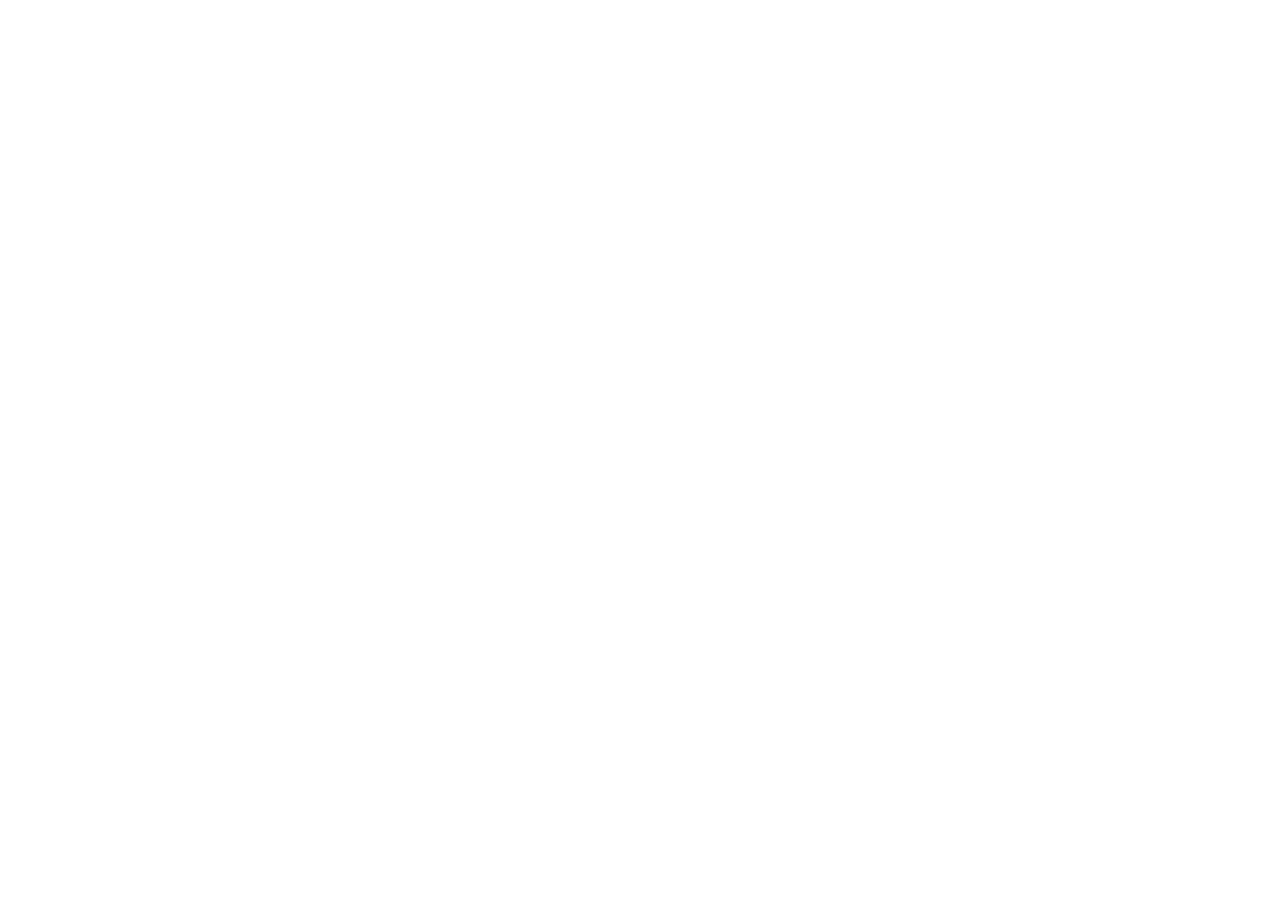
==== html/about.html @ 30a05209 "Add files via upload" ====
<!DOCTYPE html>
<html lang="en">
<head>
    <meta charset="UTF-8">
    <meta name="viewport" content="width=device-width, initial-scale=1.0">
    <title>About</title>
    <link href="https://cdn.jsdelivr.net/npm/bootstrap@5.3.3/dist/css/bootstrap.min.css" rel="stylesheet" integrity="sha384-QWTKZyjpPEjISv5WaRU9OFeRpok6YctnYmDr5pNlyT2bRjXh0JMhjY6hW+ALEwIH" crossorigin="anonymous">
    <script src="https://cdn.jsdelivr.net/npm/bootstrap@5.3.3/dist/js/bootstrap.bundle.min.js" integrity="sha384-YvpcrYf0tY3lHB60NNkmXc5s9fDVZLESaAA55NDzOxhy9GkcIdslK1eN7N6jIeHz" crossorigin="anonymous"></script>

</head>
<body>
    
</body>
</html>
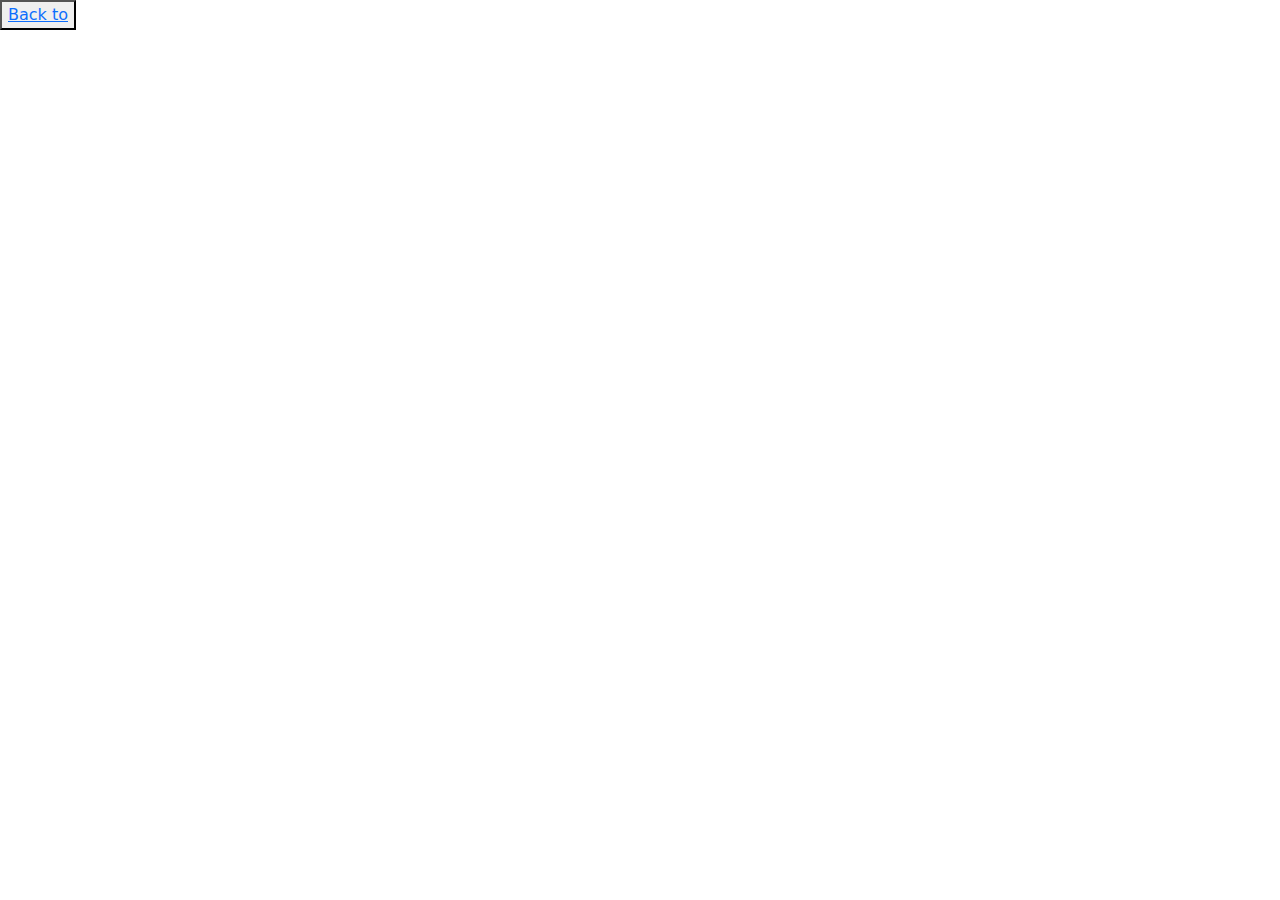
==== commit 4373ed62: "added back to main buttons to pages" ====
--- a/html/about.html
+++ b/html/about.html
@@ -9,6 +9,7 @@
 
 </head>
 <body>
-    
+    <button class="btn-dark"><a href="../index.html">Back to <main></main></a></button>
+
 </body>
 </html>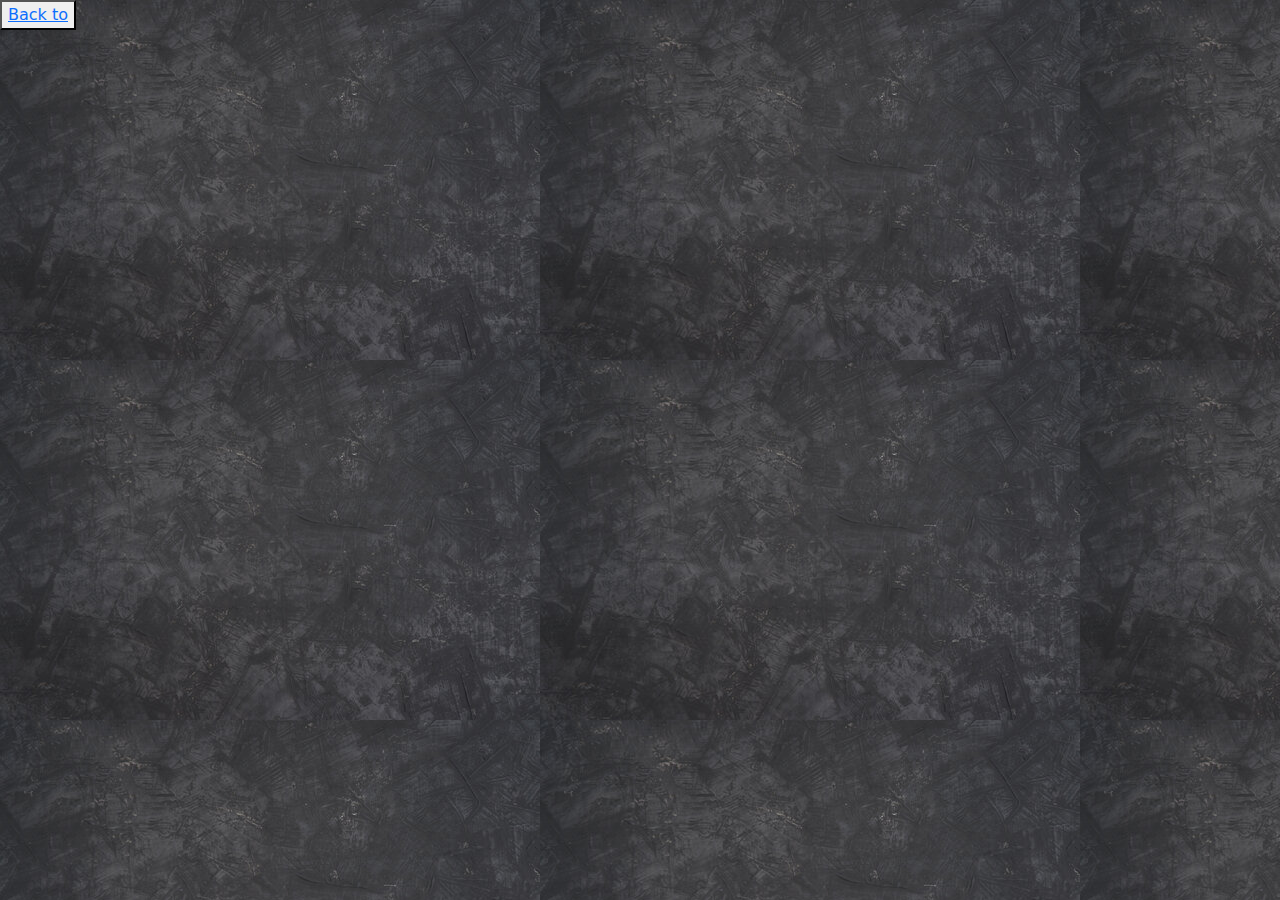
==== commit 08cc41ac: "added some styles" ====
--- a/html/about.html
+++ b/html/about.html
@@ -8,7 +8,7 @@
     <script src="https://cdn.jsdelivr.net/npm/bootstrap@5.3.3/dist/js/bootstrap.bundle.min.js" integrity="sha384-YvpcrYf0tY3lHB60NNkmXc5s9fDVZLESaAA55NDzOxhy9GkcIdslK1eN7N6jIeHz" crossorigin="anonymous"></script>
 
 </head>
-<body>
+<body style="background-image: url(../img/background2.jpg);">
     <button class="btn-dark"><a href="../index.html">Back to <main></main></a></button>
 
 </body>
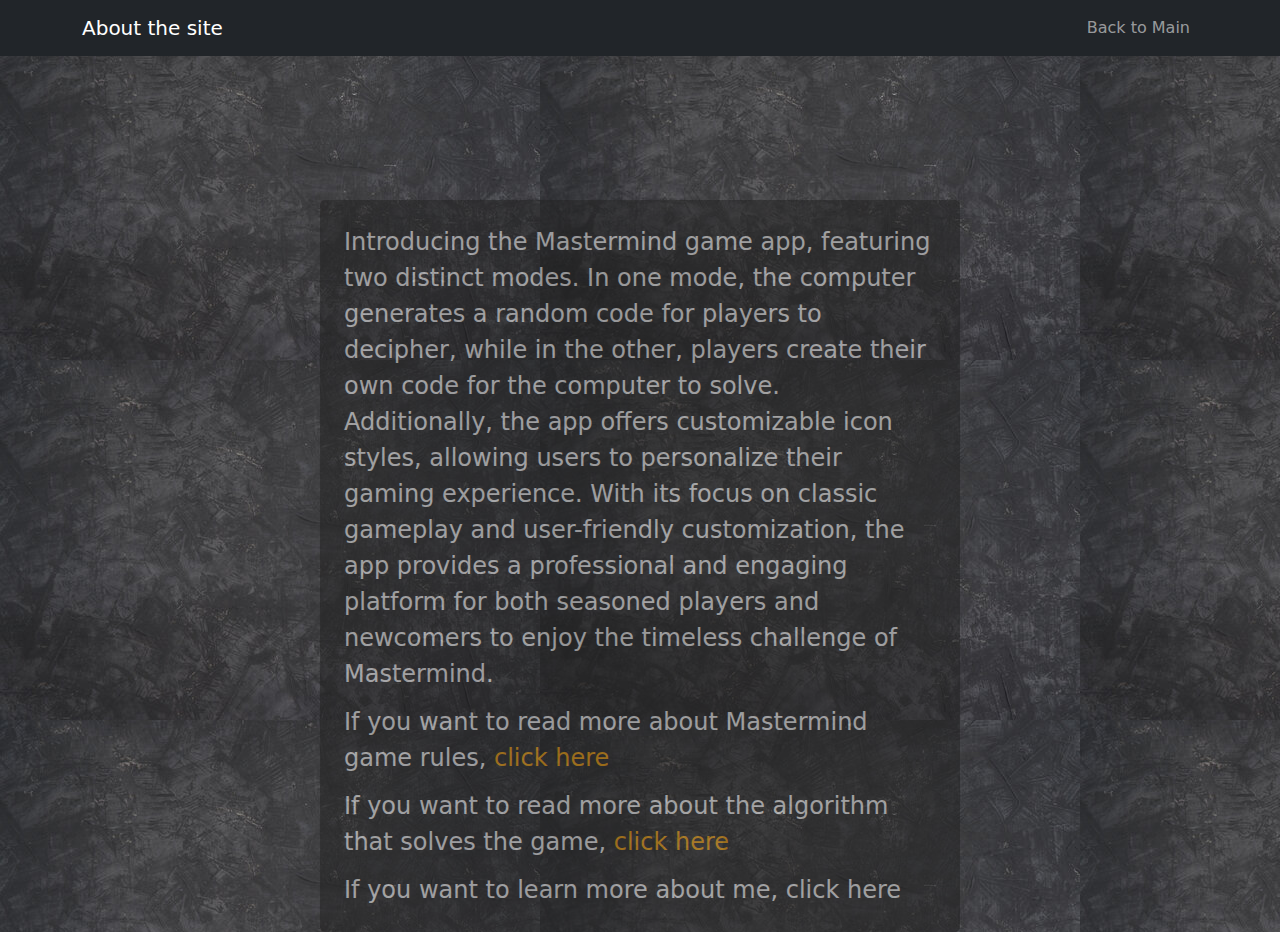
==== commit 623fe22a: "added about and about the game" ====
--- a/html/about.html
+++ b/html/about.html
@@ -9,7 +9,42 @@
 
 </head>
 <body style="background-image: url(../img/background2.jpg);">
-    <button class="btn-dark"><a href="../index.html">Back to <main></main></a></button>
+    <nav class="navbar navbar-expand-lg navbar-dark bg-dark">
+        <div class="container d-flex justify-content-center">
+            <a class="navbar-brand" href="#">About the site</a>
 
+            <div class="navbar-collapse justify-content-end" id="navbarNav">
+                <ul class="navbar-nav ml-auto">
+                    <li class="nav-item">
+                        <a class="nav-link btn btn-dark" href="../index.html">Back to Main</a>
+                    </li>
+                </ul>
+            </div>
+        </div>
+    </nav>
+    <div class="container-fluid">
+        <div class="row" style="color: white; margin-top: 144px;  ">
+            <div class="col-xl-3"></div>
+            <div class="col-xl-6" style="background-color: rgb(34, 34, 34); opacity: 0.5; font-size: 24px; padding: 12px; border-radius: 5px;">
+                <p style="margin: 12px;">
+                    Introducing the Mastermind game app, featuring two distinct modes. In one mode, the computer generates a random code for players to decipher, 
+                    while in the other, players create their own code for the computer to solve. 
+                    Additionally, the app offers customizable icon styles, allowing users to personalize their gaming experience. 
+                    With its focus on classic gameplay and user-friendly customization, the app provides a professional and engaging platform for both seasoned 
+                    players and newcomers to enjoy the timeless challenge of Mastermind.
+                </p>
+                <p style="margin: 12px;">
+                    If you want to read more about Mastermind game rules, <a href="aboutMasterMind.html" style="text-decoration: none; color: orange;">click here</a>
+                </p>
+                <p style="margin: 12px;">
+                    If you want to read more about the algorithm that solves the game, <a href="aboutMasterMindAlgo.html" style="text-decoration: none; color: orange;">click here</a>
+                </p>
+                <p style="margin: 12px;">
+                    If you want to learn more about me, click here
+                </p>
+            </div>
+            <div class="col-xl-3"></div>
+        </div>
+    </div>
 </body>
 </html>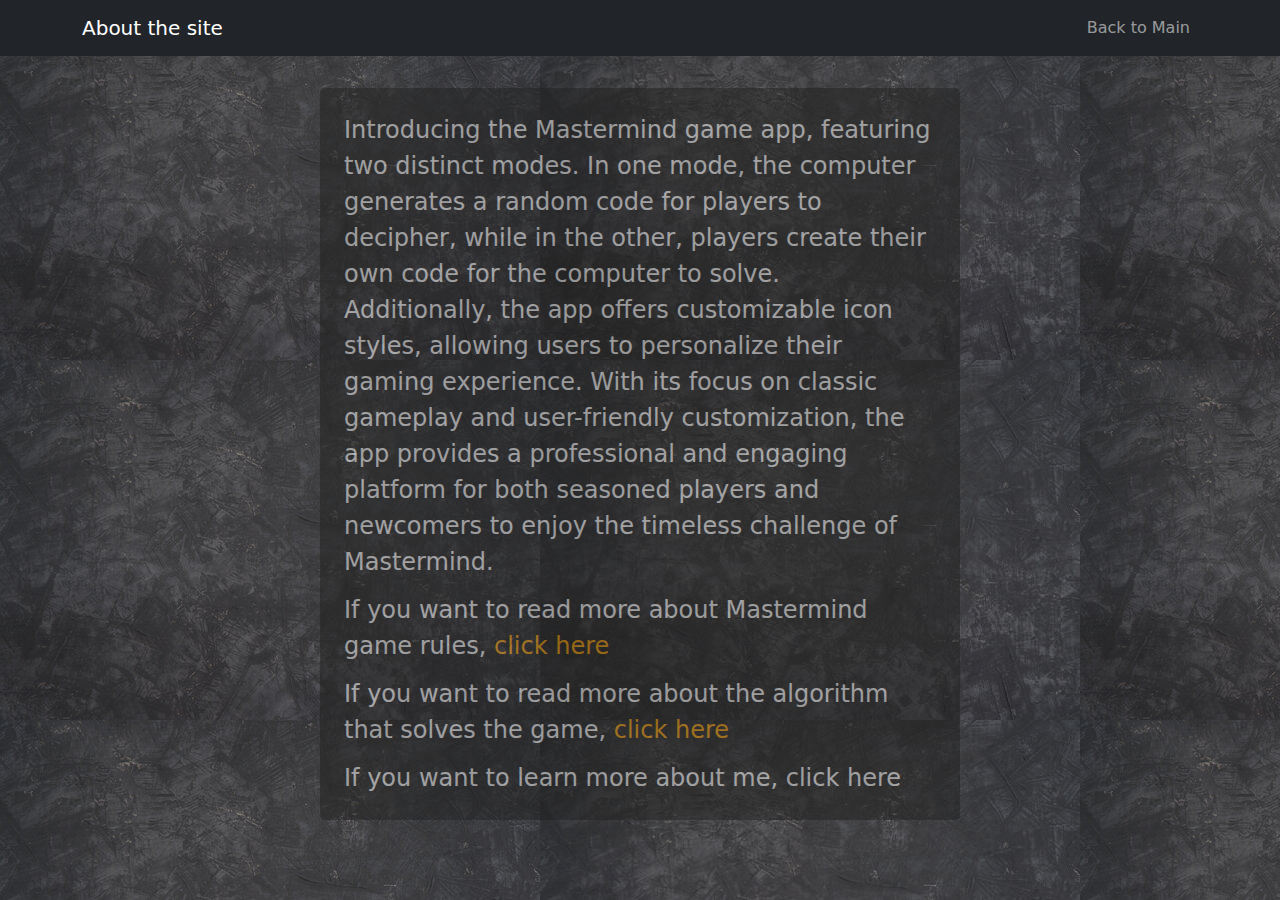
==== commit bda784ad: "finished the game" ====
--- a/html/about.html
+++ b/html/about.html
@@ -23,7 +23,7 @@
         </div>
     </nav>
     <div class="container-fluid">
-        <div class="row" style="color: white; margin-top: 144px;  ">
+        <div class="row" style="color: white; margin-top: 32px;">
             <div class="col-xl-3"></div>
             <div class="col-xl-6" style="background-color: rgb(34, 34, 34); opacity: 0.5; font-size: 24px; padding: 12px; border-radius: 5px;">
                 <p style="margin: 12px;">
